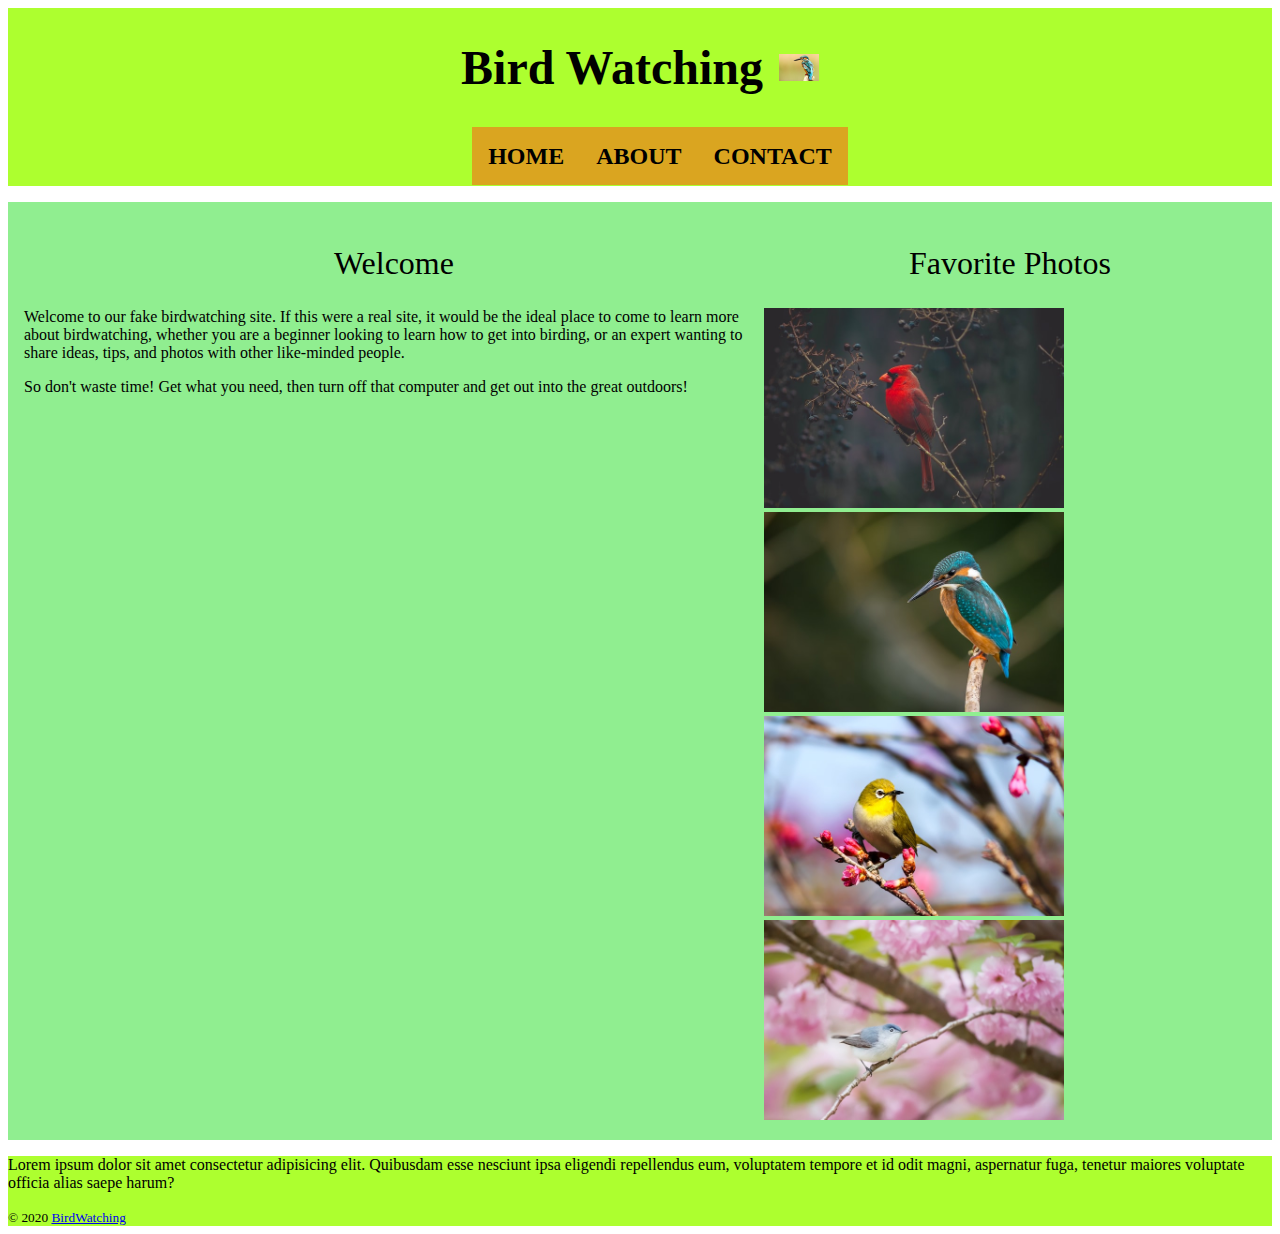
==== index.html @ e8462a75 "Change path file for CSS" ====
<!DOCTYPE html>
<html lang="en">
<head>
    <meta charset="UTF-8">    <meta name="viewport" content="width=device-width, initial-scale=1.0">
    <link rel="stylesheet" href="./styles/style.css"/>
    <title>Bird Watching</title>
</head>
<body>
    <header>
        <div>
        <h1>Bird Watching</h1>
        <img src="./images/bird.jpg" alt="Colorful bird outside on a branch" width="40" height="27">
    </div>
        <nav>
            <ul>
                <li><a href="./index.html">Home</a></li>
                <li><a href="./about.html">About</a></li>
                <li><a href="./contact.html">Contact</a></li>
            </ul>
        </nav>
    </header>

    <main>
        <div>
            <h2>Welcome</h2>
            <p>
                Welcome to our fake birdwatching site. If this were a real site, it would be the ideal place to come to learn more about birdwatching, whether you are a beginner looking to learn how to get into birding, or an expert wanting to share ideas, tips, and photos with other like-minded people.
            </p>
            <p>So don't waste time! Get what you need, then turn off that computer and get out into the great outdoors!
            </p>
        </div>

        <section>
            <h2>Favorite Photos</h2>
            <img src="./images/bird1.jpg" alt="Colorful bird on a branch" width="300" height="200"/>
            <img src="./images/bird2.jpg" alt="Colorful bird on a branch" width="300" height="200"/>
            <img src="./images/bird3.jpg" alt="Colorful bird on a branch" width="300" height="200"/>
            <img src="./images/bird4.jpg" alt="Colorful bird on a branch" width="300" height="200"/>
        </section>
    </main>
    <footer>
        <p>Lorem ipsum dolor sit amet consectetur adipisicing elit. Quibusdam esse nesciunt ipsa eligendi repellendus eum, voluptatem tempore et id odit magni, aspernatur fuga, tenetur maiores voluptate officia alias saepe harum?
 </p>
 <small>
    &copy; 2020 <a href="https://www.fakebird.com">BirdWatching</a>
 </small>
    </footer>
</body>
</html>
---- styles/style.css ----
header, footer {
    background-color: greenyellow;
}
main {
    background-color: lightgreen;
}
/* Select any and all descendants that are 'div' inside of 'header' */
header div {
    display: flex; 
    align-items: center;
    gap: 1rem; 
    /* Generally for spacing, use rem */
}
header {
    display: flex;
    flex-direction: column;
    align-items: center;
}
li {
    list-style: none;
}
h1 {
    font-size: 3em; 
    /* Use em for font sizes */
    font-weight: 700;
}
nav ul{
    display: flex;
}
nav a {
    text-decoration: none;
    color: black;
    text-transform: uppercase;
    font-size: 1.5em;
    font-weight: bold;
    background-color: goldenrod;
    padding: 1rem;
}
nav a:hover {
    background-color: darkgoldenrod;
}

main {
    display: flex;
    margin: 1rem 0;
    padding: 1rem;
}
h2  {
    text-align: center;
    font-size: 2em;
    gap: 1rem;
    flex-direction: column;
    font-weight: 500;

}

main div {
    justify-content: flex-start;
}
main section {
    justify-content:flex-end
}
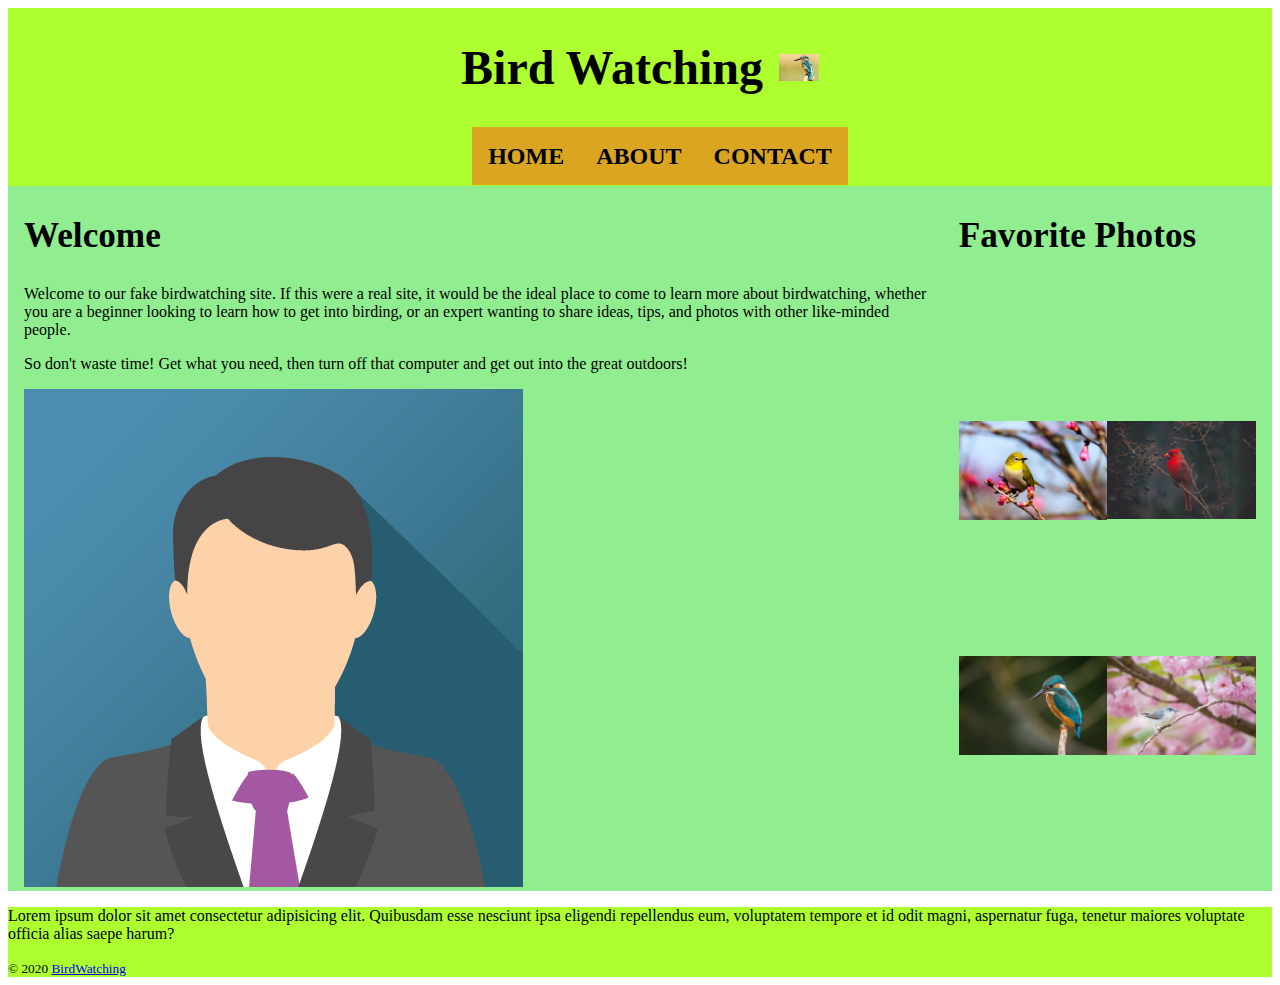
==== commit 1a70077c: "Add avatar image to index page" ====
--- a/index.html
+++ b/index.html
@@ -21,14 +21,16 @@
     </header>
 
     <main>
-        <div>
+        <section>
             <h2>Welcome</h2>
             <p>
                 Welcome to our fake birdwatching site. If this were a real site, it would be the ideal place to come to learn more about birdwatching, whether you are a beginner looking to learn how to get into birding, or an expert wanting to share ideas, tips, and photos with other like-minded people.
             </p>
             <p>So don't waste time! Get what you need, then turn off that computer and get out into the great outdoors!
             </p>
-        </div>
+
+            <img src="./images/avatar.jpg" alt="avatar" width="499" height="499" />
+        </section>
 
         <section>
             <h2>Favorite Photos</h2>
--- a/styles/style.css
+++ b/styles/style.css
@@ -1,9 +1,16 @@
-header, footer {
+header, main, footer {
     background-color: greenyellow;
 }
-main {
+main section{
     background-color: lightgreen;
+    padding: 0 1rem;
 }
+img {
+    /* keep from spilling over page */
+    max-width: 100%;
+    height: auto;
+}
+
 /* Select any and all descendants that are 'div' inside of 'header' */
 header div {
     display: flex; 
@@ -24,6 +31,10 @@
     /* Use em for font sizes */
     font-weight: 700;
 }
+
+h2 {
+    font-size: 2.2em;
+}
 nav ul{
     display: flex;
 }
@@ -42,21 +53,37 @@
 
 main {
     display: flex;
-    margin: 1rem 0;
-    padding: 1rem;
-}
-h2  {
-    text-align: center;
-    font-size: 2em;
-    gap: 1rem;
-    flex-direction: column;
-    font-weight: 500;
-
 }
 
-main div {
-    justify-content: flex-start;
-}
-main section {
-    justify-content:flex-end
-}+main section:last-child {
+    display: grid;
+  
+    grid-template-areas: 
+      "header header"
+      "img-1 img-2"
+      "img-3 img-4";
+  }
+  
+  main section:last-child h2 {
+    grid-area: header;
+  }
+  
+  main section:last-child img:first-child {
+    grid-area: img-1;
+  }
+  
+  main section:last-child img:nth-child(2) {
+    grid-area: img-2;
+  }
+  
+  main section:last-child img:nth-child(3) {
+    grid-area: img-3;
+  }
+  
+  main section:last-child img:last-child {
+    grid-area: img-4;
+  }
+
+  footer {
+    padding: 1rem, 0.5rem;
+  }
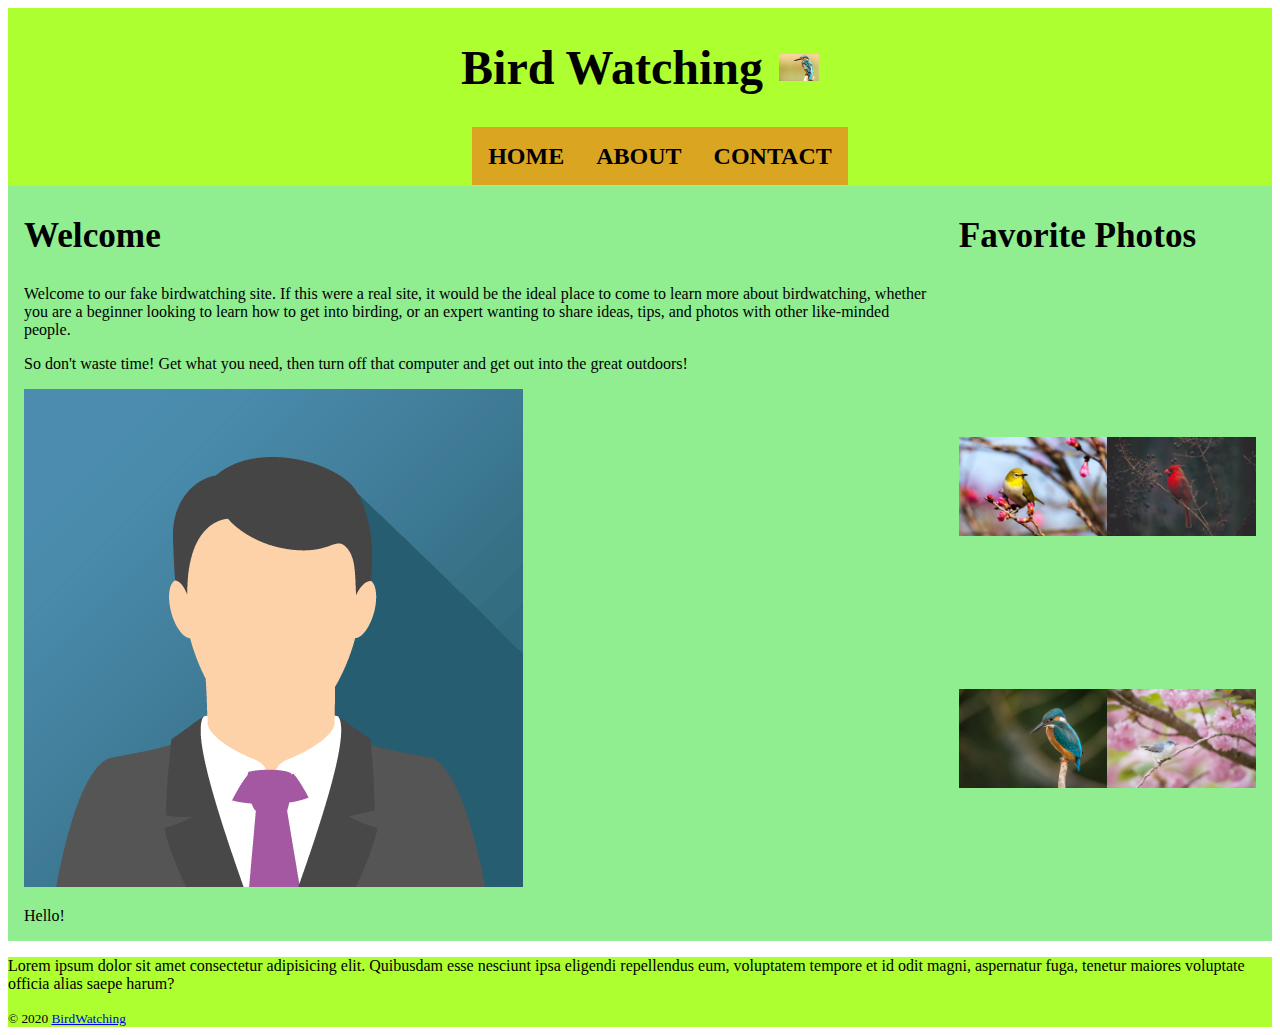
==== commit ffda4cdd: "Add p tag for Hello message" ====
--- a/index.html
+++ b/index.html
@@ -30,6 +30,7 @@
             </p>
 
             <img src="./images/avatar.jpg" alt="avatar" width="499" height="499" />
+            <p>Hello!</p>
         </section>
 
         <section>
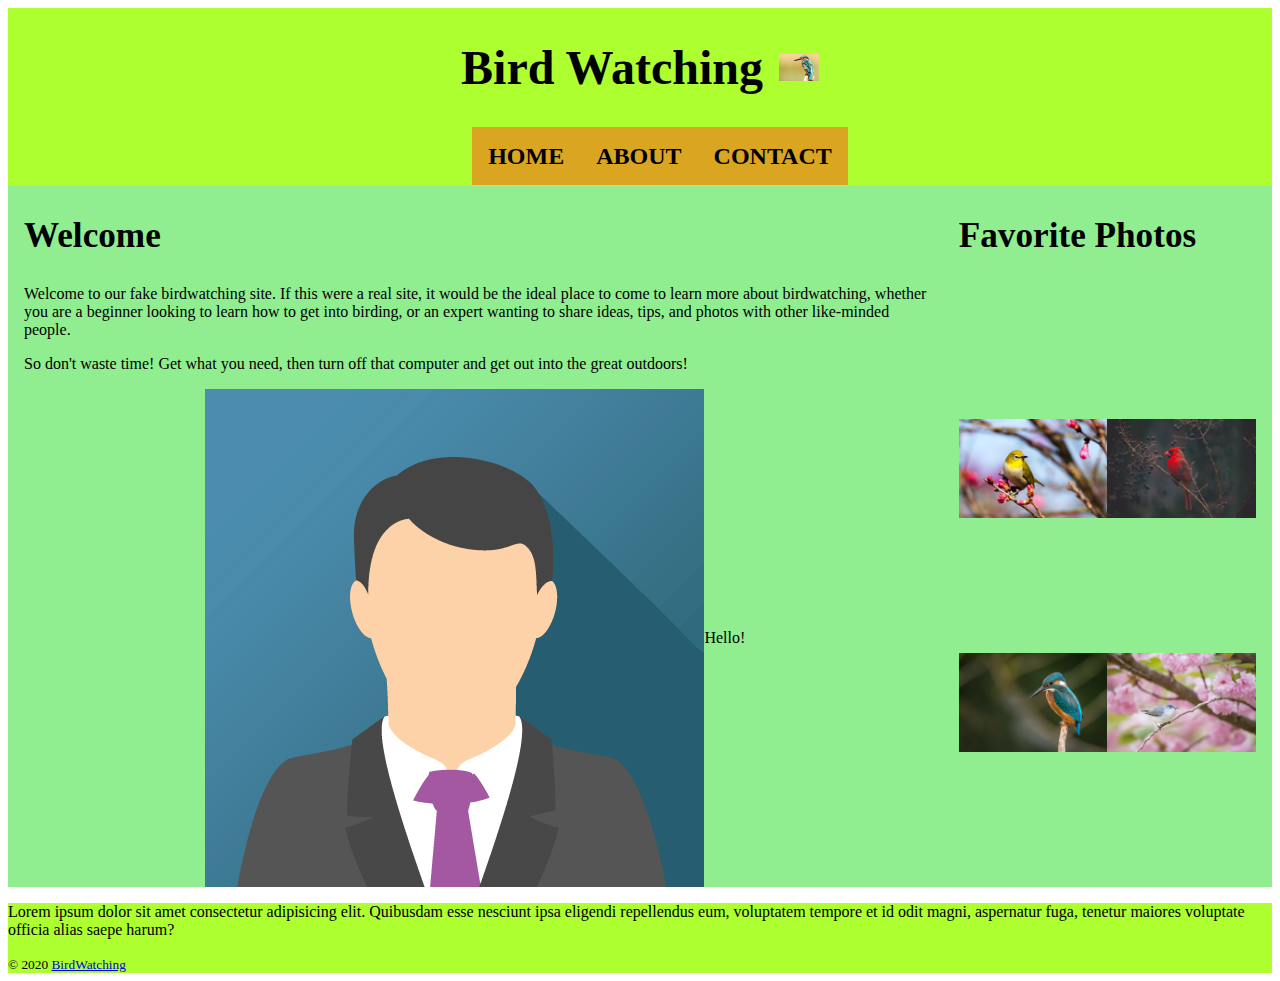
==== commit 69b52160: "Add flex utility class" ====
--- a/index.html
+++ b/index.html
@@ -1,16 +1,19 @@
 <!DOCTYPE html>
 <html lang="en">
+
 <head>
-    <meta charset="UTF-8">    <meta name="viewport" content="width=device-width, initial-scale=1.0">
-    <link rel="stylesheet" href="./styles/style.css"/>
+    <meta charset="UTF-8">
+    <meta name="viewport" content="width=device-width, initial-scale=1.0">
+    <link rel="stylesheet" href="./styles/style.css" />
     <title>Bird Watching</title>
 </head>
+
 <body>
     <header>
         <div>
-        <h1>Bird Watching</h1>
-        <img src="./images/bird.jpg" alt="Colorful bird outside on a branch" width="40" height="27">
-    </div>
+            <h1>Bird Watching</h1>
+            <img src="./images/bird.jpg" alt="Colorful bird outside on a branch" width="40" height="27">
+        </div>
         <nav>
             <ul>
                 <li><a href="./index.html">Home</a></li>
@@ -24,29 +27,36 @@
         <section>
             <h2>Welcome</h2>
             <p>
-                Welcome to our fake birdwatching site. If this were a real site, it would be the ideal place to come to learn more about birdwatching, whether you are a beginner looking to learn how to get into birding, or an expert wanting to share ideas, tips, and photos with other like-minded people.
+                Welcome to our fake birdwatching site. If this were a real site, it would be the ideal place to come to
+                learn more about birdwatching, whether you are a beginner looking to learn how to get into birding, or
+                an expert wanting to share ideas, tips, and photos with other like-minded people.
             </p>
             <p>So don't waste time! Get what you need, then turn off that computer and get out into the great outdoors!
             </p>
 
-            <img src="./images/avatar.jpg" alt="avatar" width="499" height="499" />
-            <p>Hello!</p>
+            <div class="flex flex--center">
+                <img src="./images/avatar.jpg" alt="avatar" width="499" height="499" />
+                <p>Hello!</p>
+            </div>
         </section>
 
         <section>
             <h2>Favorite Photos</h2>
-            <img src="./images/bird1.jpg" alt="Colorful bird on a branch" width="300" height="200"/>
-            <img src="./images/bird2.jpg" alt="Colorful bird on a branch" width="300" height="200"/>
-            <img src="./images/bird3.jpg" alt="Colorful bird on a branch" width="300" height="200"/>
-            <img src="./images/bird4.jpg" alt="Colorful bird on a branch" width="300" height="200"/>
+            <img src="./images/bird1.jpg" alt="Colorful bird on a branch" width="300" height="200" />
+            <img src="./images/bird2.jpg" alt="Colorful bird on a branch" width="300" height="200" />
+            <img src="./images/bird3.jpg" alt="Colorful bird on a branch" width="300" height="200" />
+            <img src="./images/bird4.jpg" alt="Colorful bird on a branch" width="300" height="200" />
         </section>
     </main>
     <footer>
-        <p>Lorem ipsum dolor sit amet consectetur adipisicing elit. Quibusdam esse nesciunt ipsa eligendi repellendus eum, voluptatem tempore et id odit magni, aspernatur fuga, tenetur maiores voluptate officia alias saepe harum?
- </p>
- <small>
-    &copy; 2020 <a href="https://www.fakebird.com">BirdWatching</a>
- </small>
+        <p>Lorem ipsum dolor sit amet consectetur adipisicing elit. Quibusdam esse nesciunt ipsa eligendi repellendus
+            eum, voluptatem tempore et id odit magni, aspernatur fuga, tenetur maiores voluptate officia alias saepe
+            harum?
+        </p>
+        <small>
+            &copy; 2020 <a href="https://www.fakebird.com">BirdWatching</a>
+        </small>
     </footer>
 </body>
+
 </html>--- a/styles/style.css
+++ b/styles/style.css
@@ -55,6 +55,22 @@
     display: flex;
 }
 
+main section:first-child {
+  min-width:60%;
+}
+
+main section:first-child img{
+  transition: opacity 0.5s ease-in-out;
+}
+main section:first-child img:hover {
+  opacity: 0;
+  transition: opacity 0.5s;
+}
+
+main section:first-child p:last-child {
+  
+}
+
 main section:last-child {
     display: grid;
   
@@ -87,3 +103,12 @@
   footer {
     padding: 1rem, 0.5rem;
   }
+
+  .flex {
+    display: flex;
+  }
+
+  .flex--center {
+    align-items: center;
+    justify-content: center;
+  }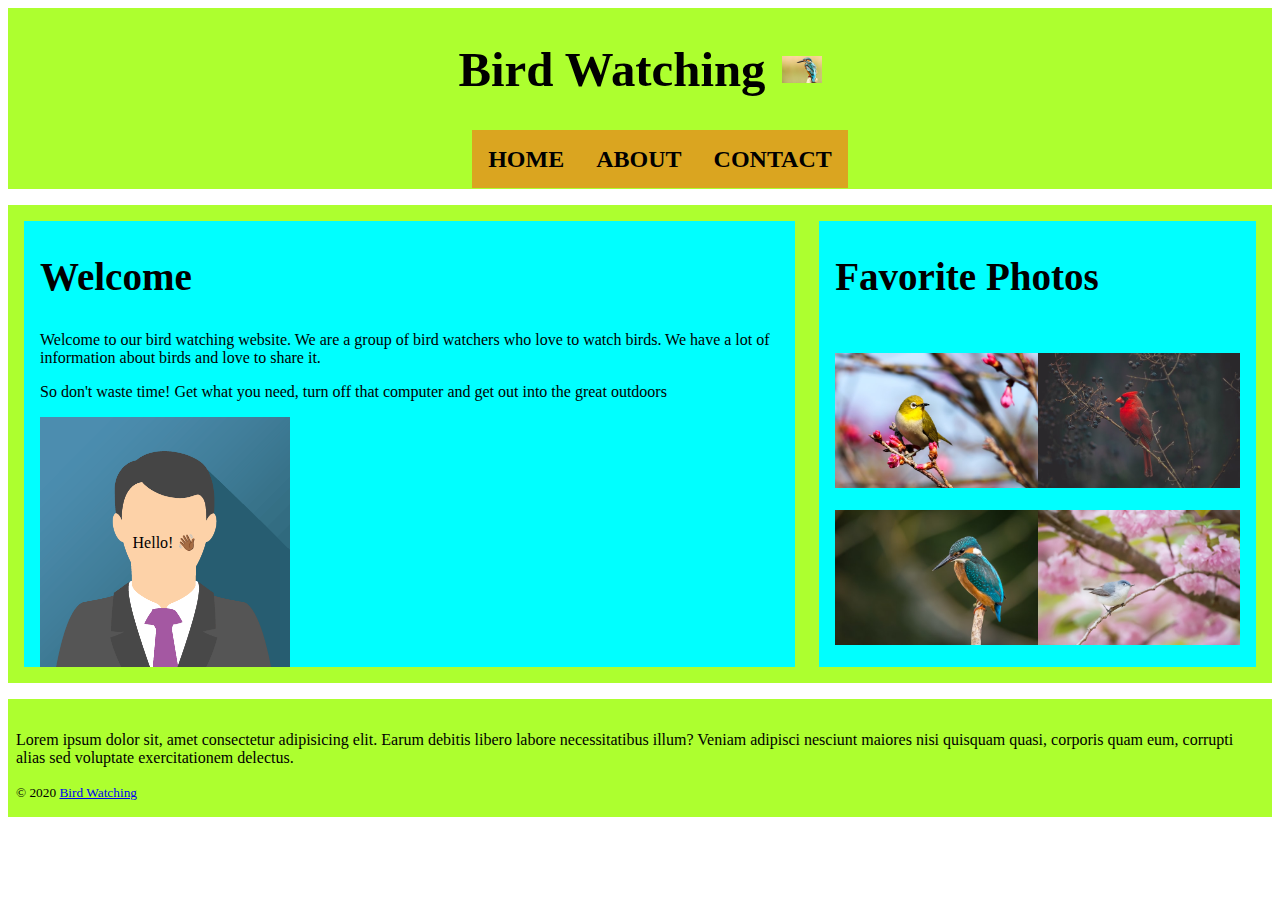
==== commit f081966f: "Copy code from Manav" ====
--- a/index.html
+++ b/index.html
@@ -1,62 +1,108 @@
 <!DOCTYPE html>
 <html lang="en">
+  <head>
+    <meta charset="UTF-8" />
+    <meta name="viewport" content="width=device-width, initial-scale=1.0" />
 
-<head>
-    <meta charset="UTF-8">
-    <meta name="viewport" content="width=device-width, initial-scale=1.0">
     <link rel="stylesheet" href="./styles/style.css" />
+
     <title>Bird Watching</title>
-</head>
+  </head>
+  <body>
+    <header>
+      <!-- We use a 'div' simply to group the 'h1' and the 'logo' for CSS purposes. The 'div' becomes a parent. -->
+      <div>
+        <h1>Bird Watching</h1>
+        <img
+          src="./images/bird.jpg"
+          alt="colorful bird outdoors on a branch"
+          width="40"
+          height="27"
+        />
+      </div>
 
-<body>
-    <header>
-        <div>
-            <h1>Bird Watching</h1>
-            <img src="./images/bird.jpg" alt="Colorful bird outside on a branch" width="40" height="27">
-        </div>
-        <nav>
-            <ul>
-                <li><a href="./index.html">Home</a></li>
-                <li><a href="./about.html">About</a></li>
-                <li><a href="./contact.html">Contact</a></li>
-            </ul>
-        </nav>
+      <nav>
+        <ul>
+          <li><a href="./index.html">Home</a></li>
+          <li><a href="./about.html">About</a></li>
+          <li><a href="./contact.html">Contact</a></li>
+        </ul>
+      </nav>
     </header>
 
     <main>
-        <section>
-            <h2>Welcome</h2>
-            <p>
-                Welcome to our fake birdwatching site. If this were a real site, it would be the ideal place to come to
-                learn more about birdwatching, whether you are a beginner looking to learn how to get into birding, or
-                an expert wanting to share ideas, tips, and photos with other like-minded people.
-            </p>
-            <p>So don't waste time! Get what you need, then turn off that computer and get out into the great outdoors!
-            </p>
+      <section>
+        <h2>Welcome</h2>
 
-            <div class="flex flex--center">
-                <img src="./images/avatar.jpg" alt="avatar" width="499" height="499" />
-                <p>Hello!</p>
-            </div>
-        </section>
+        <p>
+          Welcome to our bird watching website. We are a group of bird watchers
+          who love to watch birds. We have a lot of information about birds and
+          love to share it.
+        </p>
 
-        <section>
-            <h2>Favorite Photos</h2>
-            <img src="./images/bird1.jpg" alt="Colorful bird on a branch" width="300" height="200" />
-            <img src="./images/bird2.jpg" alt="Colorful bird on a branch" width="300" height="200" />
-            <img src="./images/bird3.jpg" alt="Colorful bird on a branch" width="300" height="200" />
-            <img src="./images/bird4.jpg" alt="Colorful bird on a branch" width="300" height="200" />
-        </section>
+        <p>
+          So don't waste time! Get what you need, turn off that computer and get
+          out into the great outdoors
+        </p>
+
+        <div class="flex flex--center relative">
+          <img
+            src="./images/avatar.jpg"
+            alt="generic avatar"
+            width="499"
+            height="499"
+          />
+          <p>Hello! 👋🏾</p>
+        </div>
+      </section>
+
+      <section>
+        <h2>Favorite Photos</h2>
+
+        <img
+          src="./images/bird1.jpg"
+          alt="bird on a branch"
+          width="320"
+          height="480"
+        />
+        <img
+          src="./images/bird2.jpg"
+          alt="bird on a branch"
+          width="320"
+          height="213"
+        />
+        <img
+          src="./images/bird3.jpg"
+          alt="bird on a branch"
+          width="320"
+          height="480"
+        />
+        <img
+          src="./images/bird4.jpg"
+          alt="bird on a branch"
+          width="320"
+          height="213"
+        />
+      </section>
     </main>
+
     <footer>
-        <p>Lorem ipsum dolor sit amet consectetur adipisicing elit. Quibusdam esse nesciunt ipsa eligendi repellendus
-            eum, voluptatem tempore et id odit magni, aspernatur fuga, tenetur maiores voluptate officia alias saepe
-            harum?
-        </p>
-        <small>
-            &copy; 2020 <a href="https://www.fakebird.com">BirdWatching</a>
-        </small>
+      <p>
+        Lorem ipsum dolor sit, amet consectetur adipisicing elit. Earum debitis
+        libero labore necessitatibus illum? Veniam adipisci nesciunt maiores
+        nisi quisquam quasi, corporis quam eum, corrupti alias sed voluptate
+        exercitationem delectus.
+      </p>
+
+      <small>
+        &copy; 2020
+        <a
+          href="https://developer.mozilla.org/en-US/docs/Learn/HTML/Introduction_to_HTML/Structuring_a_page_of_content/example-page.png"
+          target="_blank"
+          rel="noopener"
+          >Bird Watching</a
+        >
+      </small>
     </footer>
-</body>
-
+  </body>
 </html>--- a/styles/style.css
+++ b/styles/style.css
@@ -1,114 +1,142 @@
 header, main, footer {
-    background-color: greenyellow;
-}
-main section{
-    background-color: lightgreen;
-    padding: 0 1rem;
-}
-img {
-    /* keep from spilling over page */
-    max-width: 100%;
-    height: auto;
+  background-color: greenyellow;
 }
 
-/* Select any and all descendants that are 'div' inside of 'header' */
+img {
+  /* Prevent images from spilling outside of the parent. */
+  max-width: 100%;
+  height: auto;
+}
+
+/* GENERAL CHILD SELECTOR: Select any/all descendants that are 'div' inside of 'header */
 header div {
-    display: flex; 
-    align-items: center;
-    gap: 1rem; 
-    /* Generally for spacing, use rem */
+  display: flex;
+  align-items: center;
+
+  /* For spacing, use rems. */
+  gap: 1rem;
 }
+
 header {
-    display: flex;
-    flex-direction: column;
-    align-items: center;
+  display: flex;
+  flex-direction: column;
+  align-items: center;
 }
+
 li {
-    list-style: none;
+  list-style: none;
 }
+
 h1 {
-    font-size: 3em; 
-    /* Use em for font sizes */
-    font-weight: 700;
+  /* For font-sizes use ems. */
+  font-size: 3.052rem;
+  font-weight: 700;
 }
 
 h2 {
-    font-size: 2.2em;
+  font-size: 2.441rem;
 }
-nav ul{
-    display: flex;
+
+nav ul {
+  display: flex;
 }
+
 nav a {
-    text-decoration: none;
-    color: black;
-    text-transform: uppercase;
-    font-size: 1.5em;
-    font-weight: bold;
-    background-color: goldenrod;
-    padding: 1rem;
+  text-decoration: none;
+  color: black;
+  text-transform: uppercase;
+  font-size: 1.5em;
+  font-weight: bold;
+  background-color: goldenrod;
+  padding: 1rem;
 }
+
 nav a:hover {
-    background-color: darkgoldenrod;
+  background-color: darkgoldenrod;
 }
 
 main {
-    display: flex;
+  margin: 1rem 0;
+  padding: 1rem;
+  display: flex;
+  column-gap: 1.5rem;
+}
+
+main section {
+  background-color: aqua;
+  padding: 0 1rem;
 }
 
 main section:first-child {
-  min-width:60%;
+  min-width: 60%;
 }
 
-main section:first-child img{
+main section:first-child img {
+  position: absolute;
+  top: 0;
+  left: 0;
+  width: 250px;
+  height: 250px;
   transition: opacity 0.5s ease-in-out;
 }
+
 main section:first-child img:hover {
   opacity: 0;
-  transition: opacity 0.5s;
 }
 
 main section:first-child p:last-child {
-  
+  /* opacity: 0; */
+  z-index: 1;
+}
+
+main section:first-child .flex {
+  width: 250px;
+  height: 250px;
 }
 
 main section:last-child {
-    display: grid;
-  
-    grid-template-areas: 
-      "header header"
-      "img-1 img-2"
-      "img-3 img-4";
-  }
-  
-  main section:last-child h2 {
-    grid-area: header;
-  }
-  
-  main section:last-child img:first-child {
-    grid-area: img-1;
-  }
-  
-  main section:last-child img:nth-child(2) {
-    grid-area: img-2;
-  }
-  
-  main section:last-child img:nth-child(3) {
-    grid-area: img-3;
-  }
-  
-  main section:last-child img:last-child {
-    grid-area: img-4;
-  }
+  display: grid;
 
-  footer {
-    padding: 1rem, 0.5rem;
-  }
+  grid-template-areas: 
+    "header header"
+    "img-1 img-2"
+    "img-3 img-4";
+}
 
-  .flex {
-    display: flex;
-  }
+main section:last-child h2 {
+  grid-area: header;
+}
 
-  .flex--center {
-    align-items: center;
-    justify-content: center;
-  }+main section:last-child img:first-child {
+  grid-area: img-1;
+}
+
+main section:last-child img:nth-child(2) {
+  grid-area: img-2;
+}
+
+main section:last-child img:nth-child(3) {
+  grid-area: img-3;
+}
+
+main section:last-child img:last-child {
+  grid-area: img-4;
+}
+
+footer {
+  padding: 1rem 0.5rem;
+}
+
+/* TODO: Simplify the CSS by using these classes. */
+.flex {
+  display: flex;
+}
+
+.flex--center {
+  align-items: center;
+  justify-content: center;
+}
+
+.relative {
+  position: relative;
+}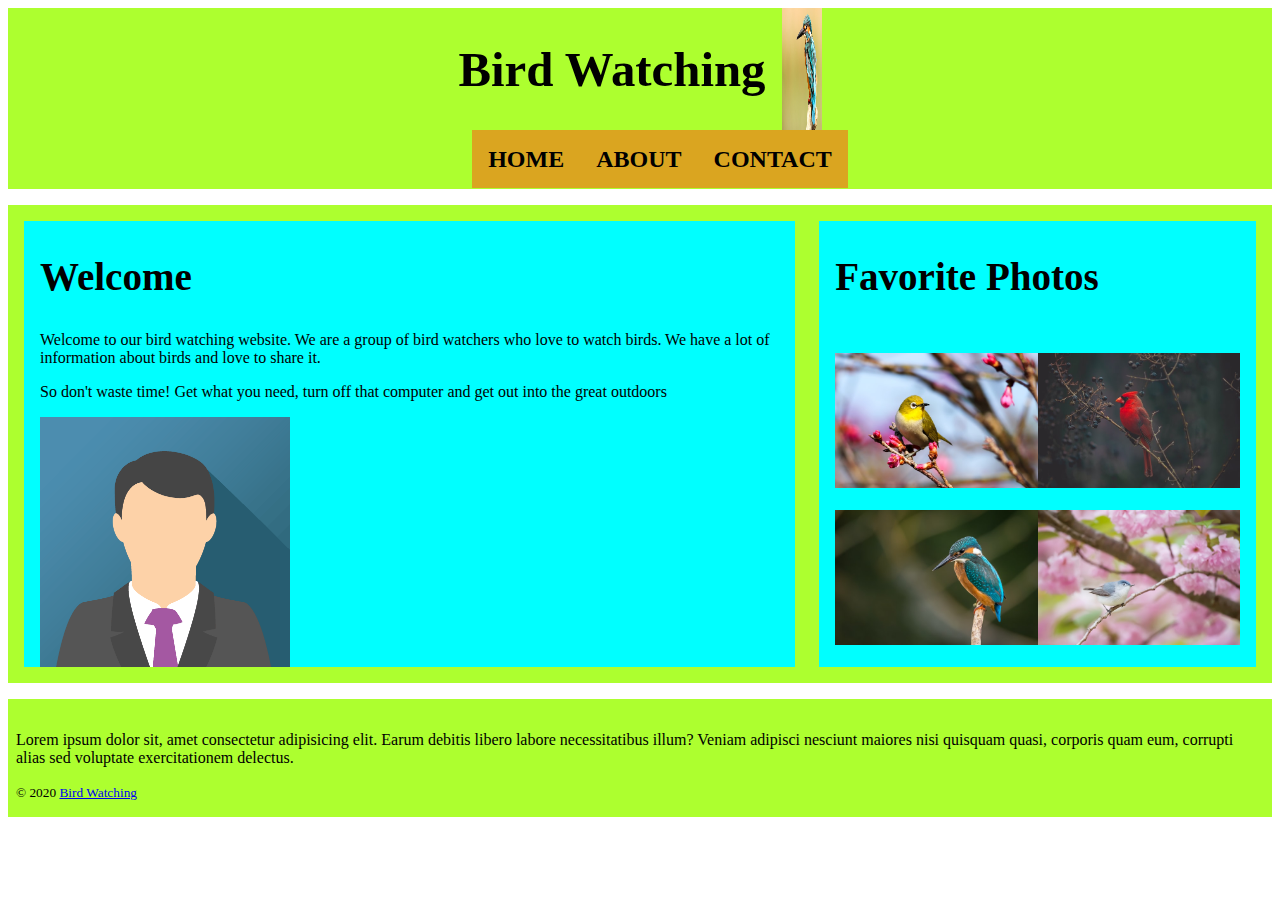
==== commit 325563a6: "Refactor to use classes" ====
--- a/index.html
+++ b/index.html
@@ -9,9 +9,9 @@
     <title>Bird Watching</title>
   </head>
   <body>
-    <header>
+    <header class="flex flex--items--center flex--content--center flex--col">
       <!-- We use a 'div' simply to group the 'h1' and the 'logo' for CSS purposes. The 'div' becomes a parent. -->
-      <div>
+      <div class="flex">
         <h1>Bird Watching</h1>
         <img
           src="./images/bird.jpg"
@@ -21,8 +21,8 @@
         />
       </div>
 
-      <nav>
-        <ul>
+      <nav class="flex">
+        <ul class="flex">
           <li><a href="./index.html">Home</a></li>
           <li><a href="./about.html">About</a></li>
           <li><a href="./contact.html">Contact</a></li>
@@ -30,7 +30,7 @@
       </nav>
     </header>
 
-    <main>
+    <main class="flex">
       <section>
         <h2>Welcome</h2>
 
--- a/styles/style.css
+++ b/styles/style.css
@@ -10,9 +10,6 @@
 
 /* GENERAL CHILD SELECTOR: Select any/all descendants that are 'div' inside of 'header */
 header div {
-  display: flex;
-  align-items: center;
-
   /* For spacing, use rems. */
   gap: 1rem;
 }
@@ -37,10 +34,6 @@
   font-size: 2.441rem;
 }
 
-nav ul {
-  display: flex;
-}
-
 nav a {
   text-decoration: none;
   color: black;
@@ -58,7 +51,6 @@
 main {
   margin: 1rem 0;
   padding: 1rem;
-  display: flex;
   column-gap: 1.5rem;
 }
 
@@ -79,13 +71,18 @@
   height: 250px;
   transition: opacity 0.5s ease-in-out;
 }
-
 main section:first-child img:hover {
   opacity: 0;
 }
 
+main section:first-child img:hover + p {
+  opacity: 1;
+}
+
 main section:first-child p:last-child {
-  /* opacity: 0; */
+  opacity: 0;
+  transition: opacity 0.5s ease-in-out;
+  transition-delay: 0.2s;
   z-index: 1;
 }
 
@@ -132,8 +129,14 @@
   display: flex;
 }
 
-.flex--center {
+.flex--items--center {
   align-items: center;
+}
+.flex--col {
+flex-direction: column;
+}
+
+.flex--content--center {
   justify-content: center;
 }
 
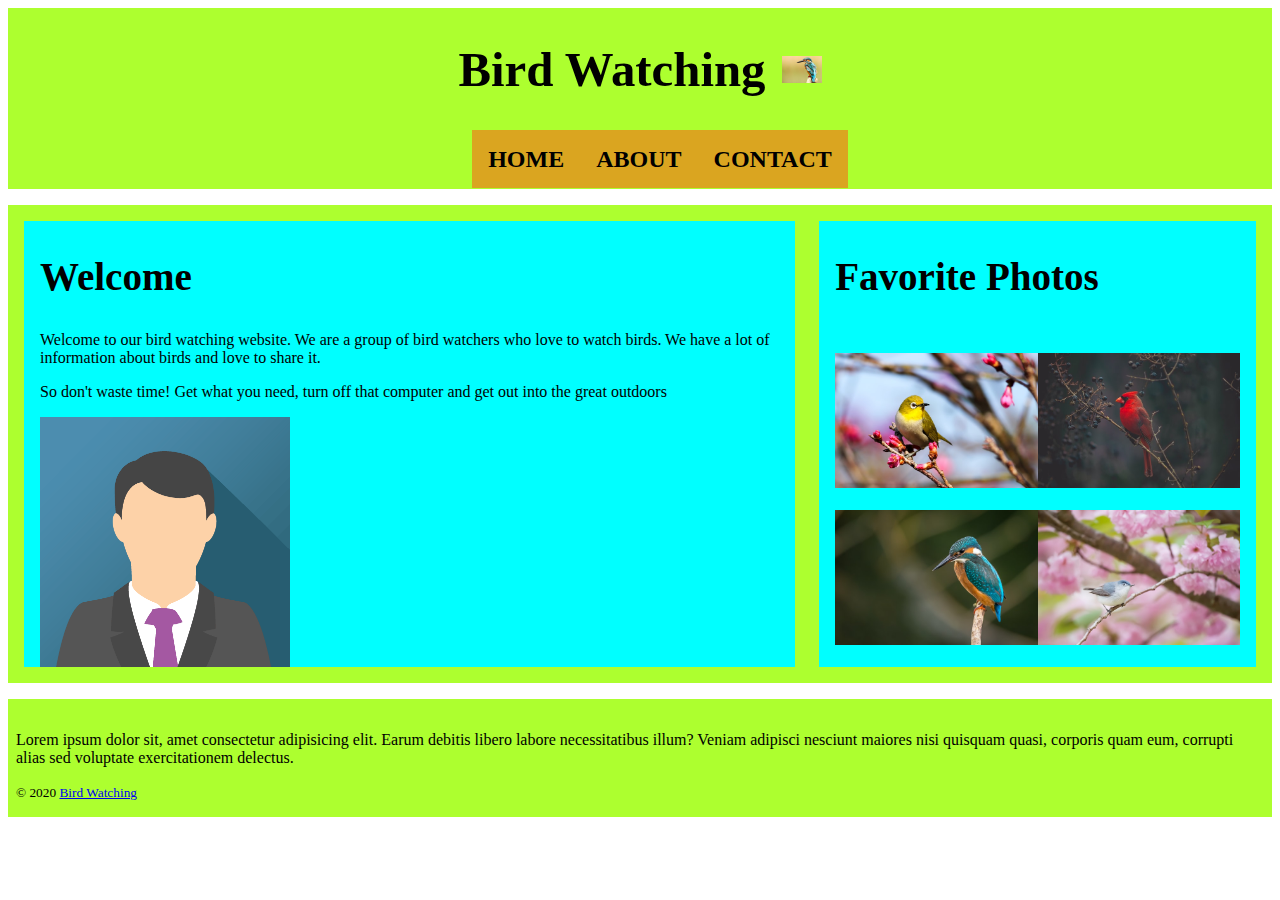
==== commit bbdb4280: "Fix header image to be small icon again" ====
--- a/index.html
+++ b/index.html
@@ -11,7 +11,7 @@
   <body>
     <header class="flex flex--items--center flex--content--center flex--col">
       <!-- We use a 'div' simply to group the 'h1' and the 'logo' for CSS purposes. The 'div' becomes a parent. -->
-      <div class="flex">
+      <div class="flex flex--items--center">
         <h1>Bird Watching</h1>
         <img
           src="./images/bird.jpg"
